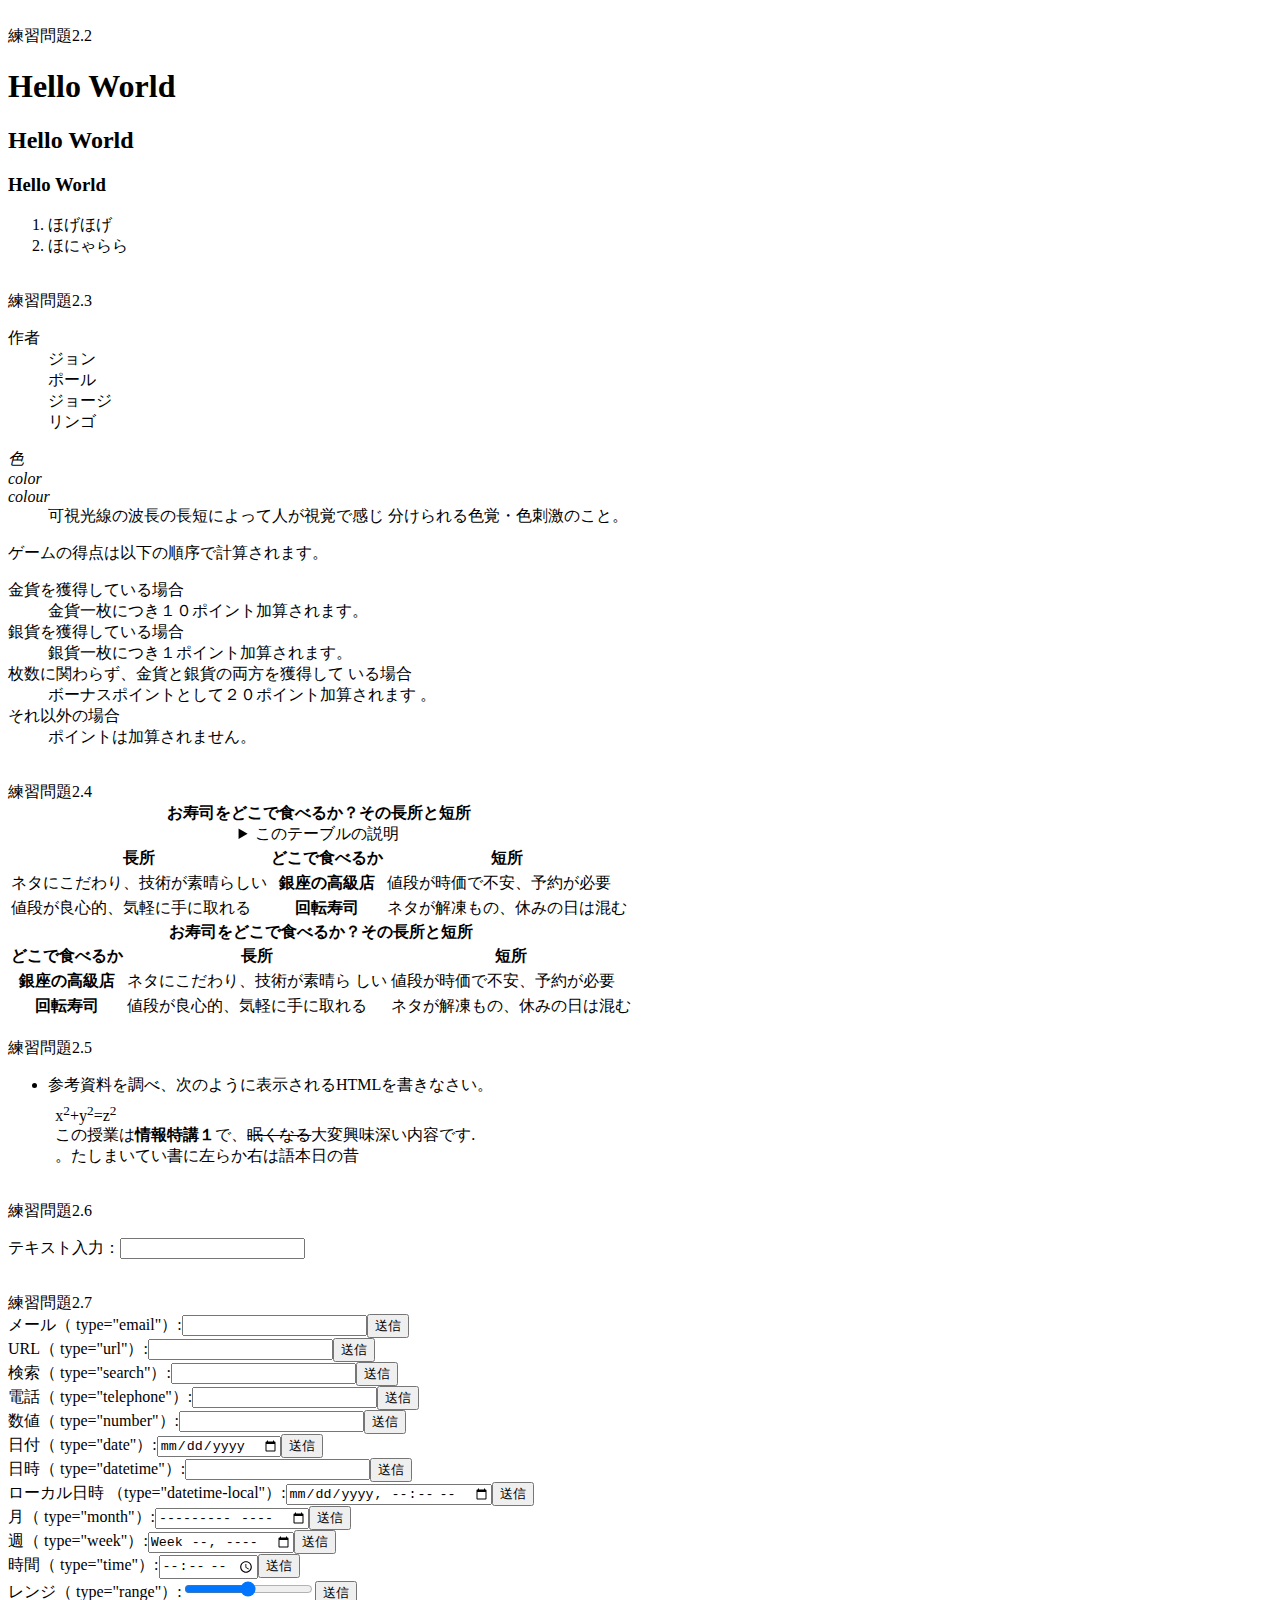
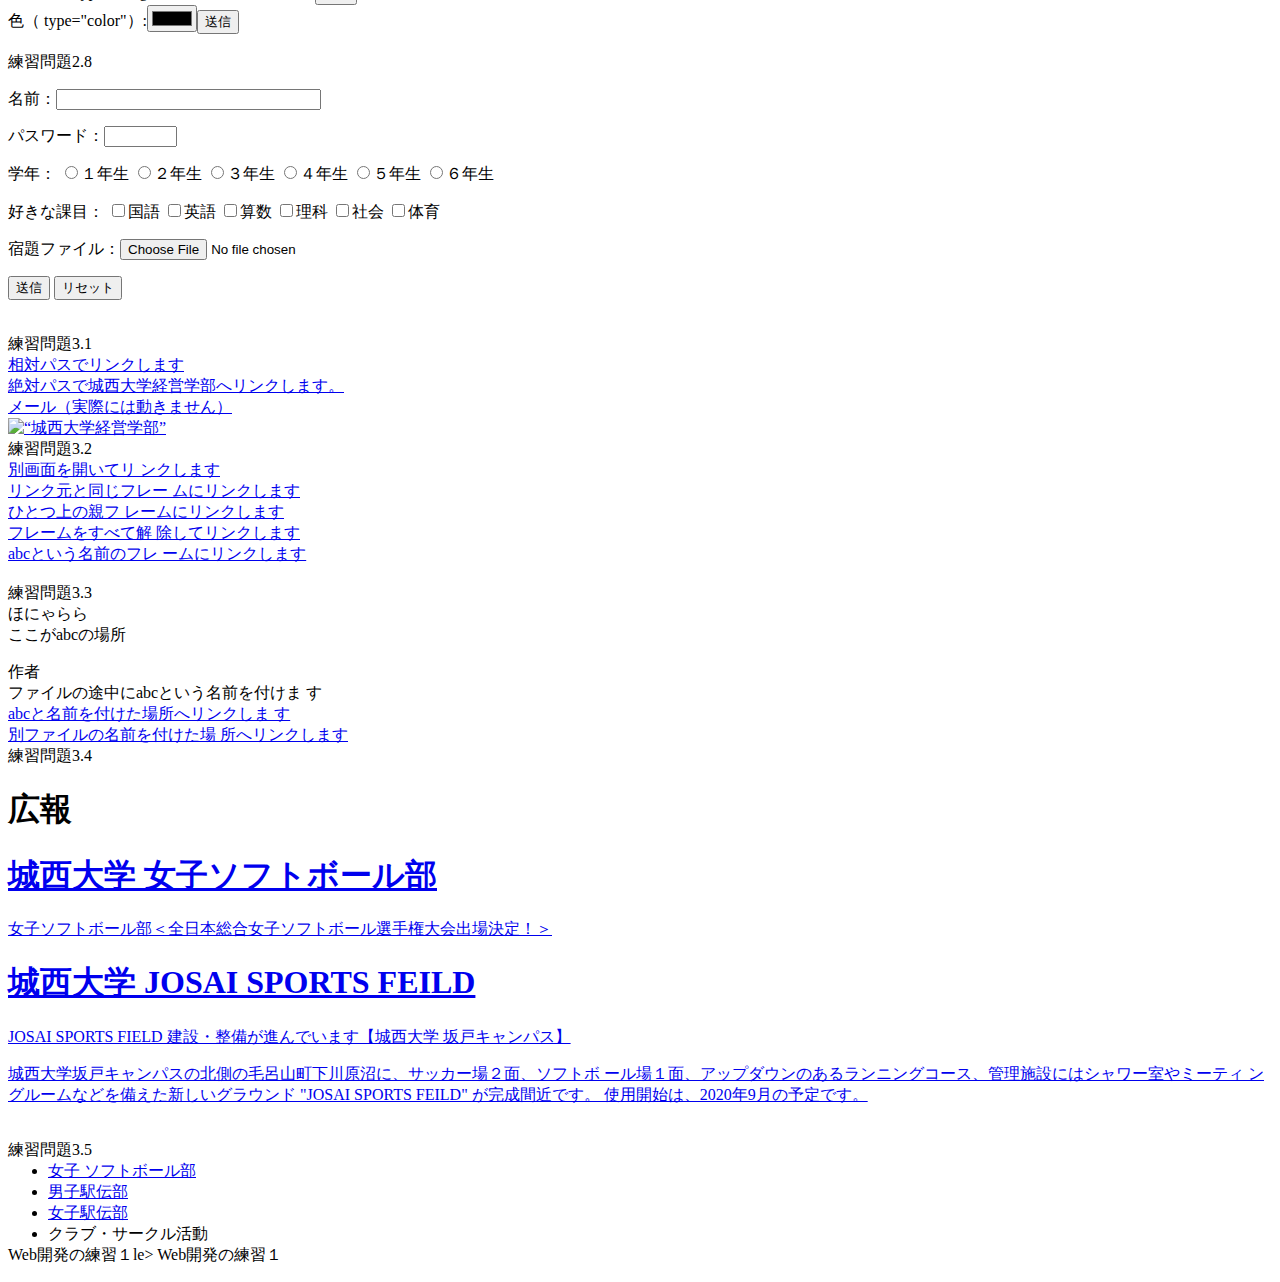
==== image/index.html @ 9528f630 "message" ====
<!DOCTYPE html>
<html lang="ja">
<head>
  <meta charset="UTF-8">
  <title>　web開発の練習１</title>
  <link rel="stylesheet" href="mystyle.css"> <!-- この行を追加 -->
</head>
<body>
  <!--文字の大きさの練習-->
<br>
<hl>練習問題2.2</hl>
<br>
<h1>Hello World</h1>
  <h2>Hello World</h2>
  <h3>Hello World</h3>
  <ol>
      <li>ほげほげ</li>
      <li>ほにゃらら</li>
  </ol>
<br>
<hl>練習問題2.3</hl>
<br>
<dl>
<dt>作者</dt>
<dd>ジョン</dd>
<dd>ポール</dd>
<dd>ジョージ</dd>
<dd>リンゴ</dd>
</dl>
<dl>
<dt lang="ja"><dfn>色</dfn></dt>
<dt lang="en-US"><dfn>color</dfn></dt>
<dt lang="en-GB"><dfn>colour</dfn></dt>
<dd>可視光線の波長の長短によって人が視覚で感じ
分けられる色覚・色刺激のこと。</dd>
</dl> 
<p>ゲームの得点は以下の順序で計算されます。
</p>
<dl>
<dt>金貨を獲得している場合</dt>
<dd>金貨一枚につき１０ポイント加算されます。
</dd>
<dt>銀貨を獲得している場合</dt>
<dd>銀貨一枚につき１ポイント加算されます。</dd>
<dt>枚数に関わらず、金貨と銀貨の両方を獲得して
いる場合</dt>
<dd>ボーナスポイントとして２０ポイント加算されます
。 </dd>
<dt>それ以外の場合</dt>
<dd>ポイントは加算されません。</dd>
</dl>
<br>
<hl>練習問題2.4</hl>
<br>
<table>
<caption> 
<strong>お寿司をどこで食べるか？その長所と短所</strong>
<details> 
<summary>このテーブルの説明</summary> 
<p>以下のテーブルでは、２番目のカラムに寿司店のタイプが入れられ 
ています。その左側にそのようなタイプのお店でお寿司を食べる場合 
の長所が、右側に短所が入れられています。</p> 
</details> 
</caption> 
<thead>
<tr><th class=“important”>長所</th><th>どこで食べるか</th><th>短所</th></tr>
 </thead> 
 <tbody> 
 <tr><td>ネタにこだわり、技術が素晴らしい</td><th>銀座の高級店 
 </th><td>値段が時価で不安、予約が必要</td></tr>
<tr><td>値段が良心的、気軽に手に取れる</td><th>回転寿司 
</th><td>ネタが解凍もの、休みの日は混む</td></tr> 
</tbody> 
</table> 
<table> 
<caption> 
<strong>お寿司をどこで食べるか？その長所と短所</strong> 
</caption> 
<thead> 
<tr><th>どこで食べるか</th><th>長所</th><th>短所
</th></tr>
</thead>
<tbody> 
<tr><th>銀座の高級店</th><td>ネタにこだわり、技術が素晴ら 
しい</td><td>値段が時価で不安、予約が必要</td></tr> 
<tr><th>回転寿司</th><td>値段が良心的、気軽に手に取れる 
</td><td>ネタが解凍もの、休みの日は混む</td></tr> 
</tbody> 
</table> 
<br>
<hl>練習問題2.5</hl>
<br>
<ul> 
<li>参考資料を調べ、次のように表示されるHTMLを書きなさい。 
<p style="margin:1ex">x<sup>2</sup>+y<sup>2</sup>=z<sup>2</sup><br/> 
この授業は<b>情報特講１</b>で、<s>眠くなる</s>大変興味深い内容です.<br/> 
<bdo dir="rtl">昔の日本語は右から左に書いていました。</bdo></p> 
</li> 
</ul>
<br>
<hl>練習問題2.6</hl>
<br>
<html lang-”ja”>
 <head>
  <meta charset="utf-8">
  <title>練習問題2.6</title> 
 <p>テキスト入力：<input type="text"></p>
<br>
<hl>練習問題2.7</hl>
<br>
<form action="xxx.php" method="post"><label>メール（ 
type="email"）:<input type="email"
name="email"></label><input type="submit" value="送信
"></form>
<form action="xxx.php" method="post"><label>URL（ 
type="url"）:<input type="url" name="url"></label><input
type="submit" value="送信"></form>
<form action="xxx.php" method="post"><label>検索（ 
type="search"）:<input type="search"
name="search"></label><input type="submit" value="送信
"></form>
<form action="xxx.php" method="post"><label>電話（ 
type="telephone"）:<input type="tel"
name="tel"></label><input type="submit" value="送信
"></form>
<form action="xxx.php" method="post"><label>数値（ 
type="number"）:<input type="number"
name="number"></label><input type="submit" value="送信
"></form>
<form action="xxx.php" method="post"><label>日付（ 
type="date"）:<input type="date"
name="date"></label><input type="submit" value="送信
"></form>
<form action="xxx.php" method="post"><label>日時（ 
type="datetime"）:<input type="datetime"
name="datetime"></label><input type="submit" value="送信
"></form>
<form action="xxx.php" method="post"><label>ローカル日時
（type="datetime-local"）:<input type="datetime-local"
name="datetime-local"></label><input type="submit"
value="送信"></form>
<form action="xxx.php" method="post"><label>月（ 
type="month"）:<input type="month"
name="month"></label><input type="submit" value="送信
"></form>
<form action="xxx.php" method="post"><label>週（ 
type="week"）:<input type="week"
name="week"></label><input type="submit" value="送信
"></form>
<form action="xxx.php" method="post"><label>時間（ 
type="time"）:<input type="time"
name="time"></label><input type="submit" value="送信
"></form>
<form action="xxx.php" method="post"><label>レンジ（ 
type="range"）:<input type="range"
name="range"></label><input type="submit" value="送信
"></form>
<form action="xxx.php" method="post"><label>色（ 
type="color"）:<input type="color"
name="color"></label><input type="submit" value="送信
"></form>
<br>
<hl>練習問題2.8</hl>
<br>
<p><label>名前：<input type="text" name="name" size="30" maxlength="20"></label></p> 
<p><label>パスワード：<input type="password" name="pass" size="6" 
maxlength="4"></label></p> 
<p>学年： 
<label><input type="radio" name="gakunen" value="1">１年生</label> 
<label><input type="radio" name="gakunen" value="2">２年生</label> 
<label><input type="radio" name="gakunen" value="3">３年生</label>
<label><input type="radio" name="gakunen" value="4">４年生</label> 
<label><input type="radio" name="gakunen" value="5">５年生</label> 
<label><input type="radio" name="gakunen" value="6">６年生</label>
</p> 
<p>好きな課目： 
<label><input type="checkbox" name="kamoku" value="kokugo">国語</label> 
<label><input type="checkbox" name="kamoku" value="eigo">英語</label> 
<label><input type="checkbox" name="kamoku" value="sansu">算数</label> 
<label><input type="checkbox" name="kamoku" value="rika">理科</label>
<label><input type="checkbox" name="kamoku" value="syakai">社会</label> 
<label><input type="checkbox" name="kamoku" value="taiiku">体育</label> 
</p> 
<p><label>宿題ファイル：<input type="file" name="syukudai"></label></p> 
<p> 
<input type="submit" value="送信">
<input type="reset" value="リセット"> 
</p>
<br>
<hl>練習問題3.1</hl>
<br>
<a href=“a.html”>相対パスでリンクします</a><br>
<a href=“https://www.josai.ac.jp/education/management/index.html”>
絶対パスで城西大学経営学部へリンクします。
</a>
<br>
<a href="mailto:info@yahoo.com">メール（実際には動きません）</a><br>
<a href="https://www.josai.ac.jp/"><img src="./image/keiei_small.jpg" alt=“城西大学経営学部”></a>
<br>
<hl>練習問題3.2</hl>
<br>
<a href="a.html" target="_blank">別画面を開いてリ
ンクします</a><br>
<a href="a.html" target="_self">リンク元と同じフレー
ムにリンクします</a><br>
<a href="a.html" target="_parent">ひとつ上の親フ
レームにリンクします</a><br>
<a href="a.html" target="_top">フレームをすべて解
除してリンクします</a><br>
<a href="a.html" target="abc">abcという名前のフレ
ームにリンクします</a><br>
<br>
<hl>練習問題3.3</hl>
<br>
<li>ほにゃらら</li>
 </ol>
<a id=“abc”>ここがabcの場所</a>
 <dl>
  <dt>作者</dt>
<a id="abc">ファイルの途中にabcという名前を付けま
す</a><br>
<a href=“#abc”>abcと名前を付けた場所へリンクしま
す</a><br>
<a href=“a.html#def”>別ファイルの名前を付けた場
所へリンクします</a>
<br>
<hl>練習問題3.4</hl>
<br>
<aside class=“ad”>
<h1>広報</h1>
<a href=“https://www.josai.ac.jp/club/jyosisofuto.html”>
<section>
<h1>城西大学 女子ソフトボール部</h1>
<p>女子ソフトボール部＜全日本総合女子ソフトボール選手権大会出場決定！＞
</p>
</section></a>

<a href=“https://www.josai.ac.jp/news/20200615-04.html”>
<section>
<h1>城西大学 JOSAI SPORTS FEILD </h1>
<p> JOSAI SPORTS FIELD 建設・整備が進んでいます【城西大学 坂戸キャンパス】
</p>
<p>城西大学坂戸キャンパスの北側の毛呂山町下川原沼に、サッカー場２面、ソフトボ
ール場１面、アップダウンのあるランニングコース、管理施設にはシャワー室やミーティ
ングルームなどを備えた新しいグラウンド "JOSAI SPORTS FEILD" が完成間近です。
使用開始は、2020年9月の予定です。</p>
</section></a>
</aside>
<br>
<hl>練習問題3.5</hl>
<br>
<nav>
<ul>
<li><a
href=“https://www.josai.ac.jp/club/jyosisofuto.html”>女子
ソフトボール部</a></li>
<li><a
href=“https://www.josai.ac.jp/club/ekiden_hakone.html”>
男子駅伝部</a></li>
<li><a
href=“https://www.josai.ac.jp/club/ekiden_joshiekiden.html
”>女子駅伝部</a></li>
<li><a>クラブ・サークル活動</a></li>
</ul>
</nav>
</body>
<head>
<meta charset="UTF-8">
<tit<title> Web開発の練習１</title>le> Web開発の練習１</title>
<script src=“myjs.js"></script> <!-- この行を追加
-->
<head>
</html>
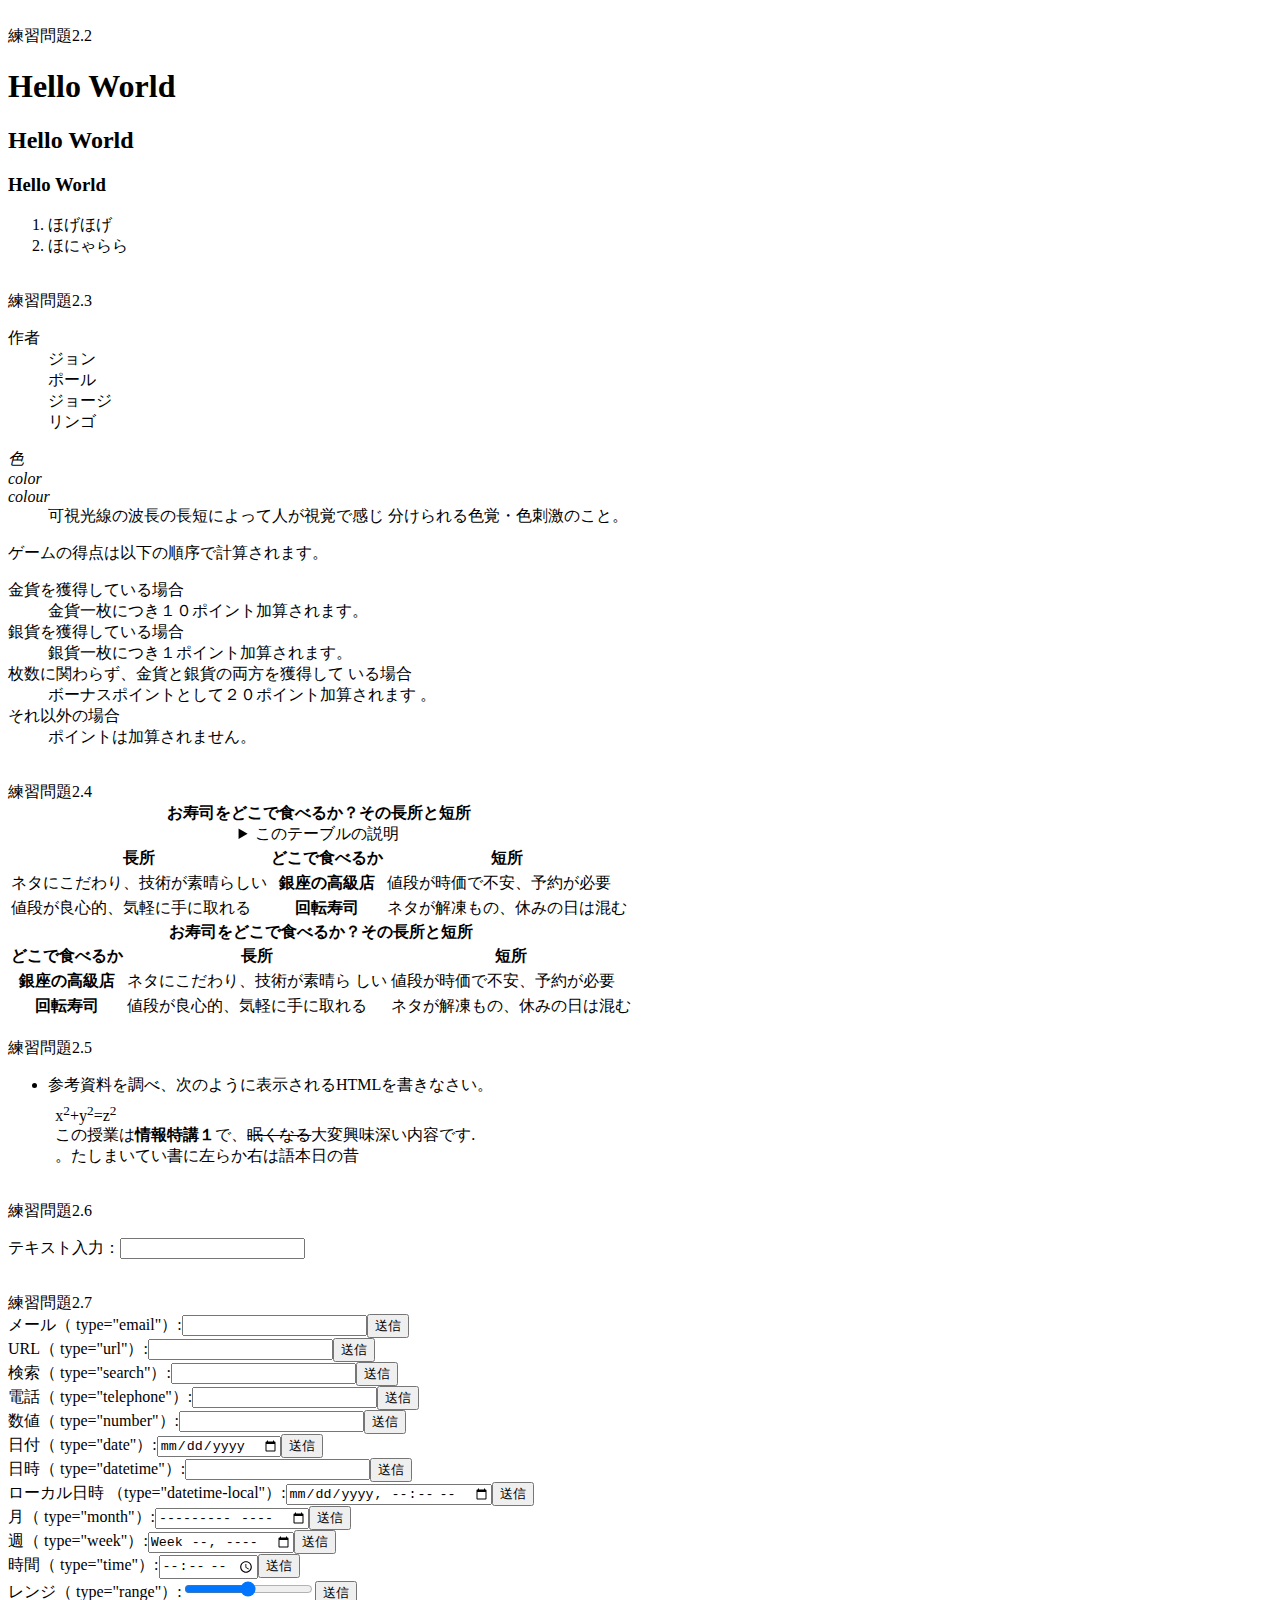
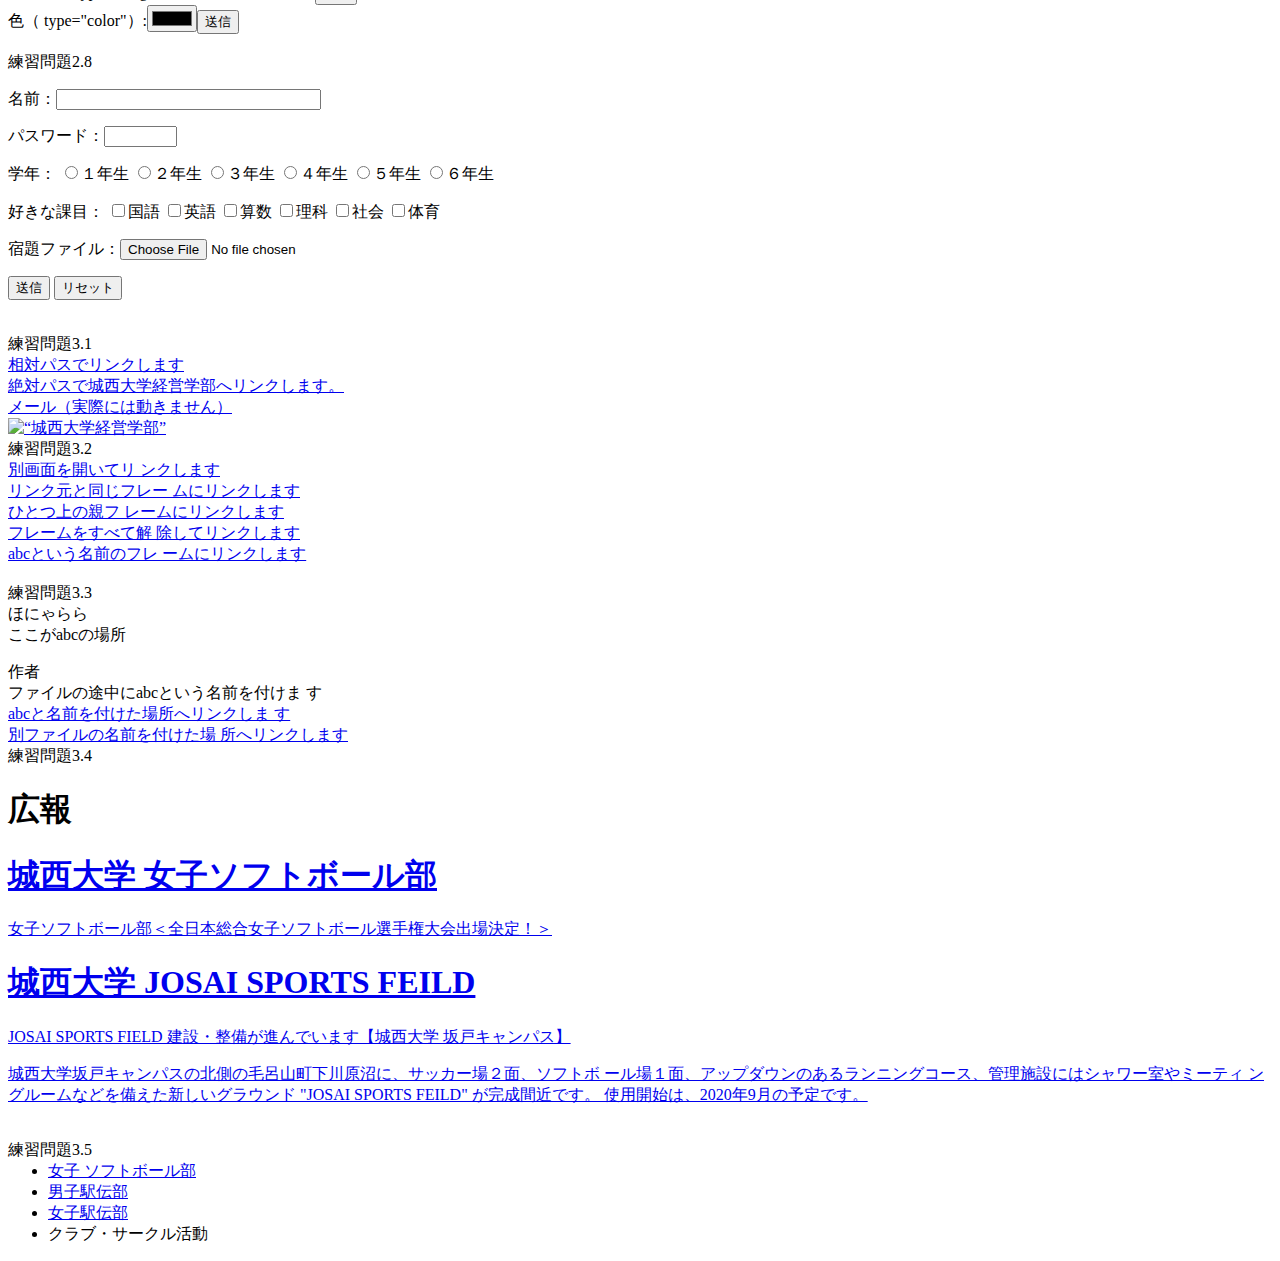
==== commit 79e058f2: "message" ====
--- a/image/index.html
+++ b/image/index.html
@@ -4,6 +4,7 @@
   <meta charset="UTF-8">
   <title>　web開発の練習１</title>
   <link rel="stylesheet" href="mystyle.css"> <!-- この行を追加 -->
+  <script src=“myjs.js"></script>
 </head>
 <body>
   <!--文字の大きさの練習-->
@@ -17,6 +18,7 @@
       <li>ほげほげ</li>
       <li>ほにゃらら</li>
   </ol>
+  <script src="myjs.js"></script>
 <br>
 <hl>練習問題2.3</hl>
 <br>
@@ -264,10 +266,5 @@
 </ul>
 </nav>
 </body>
-<head>
-<meta charset="UTF-8">
-<tit<title> Web開発の練習１</title>le> Web開発の練習１</title>
-<script src=“myjs.js"></script> <!-- この行を追加
--->
-<head>
+
 </html>